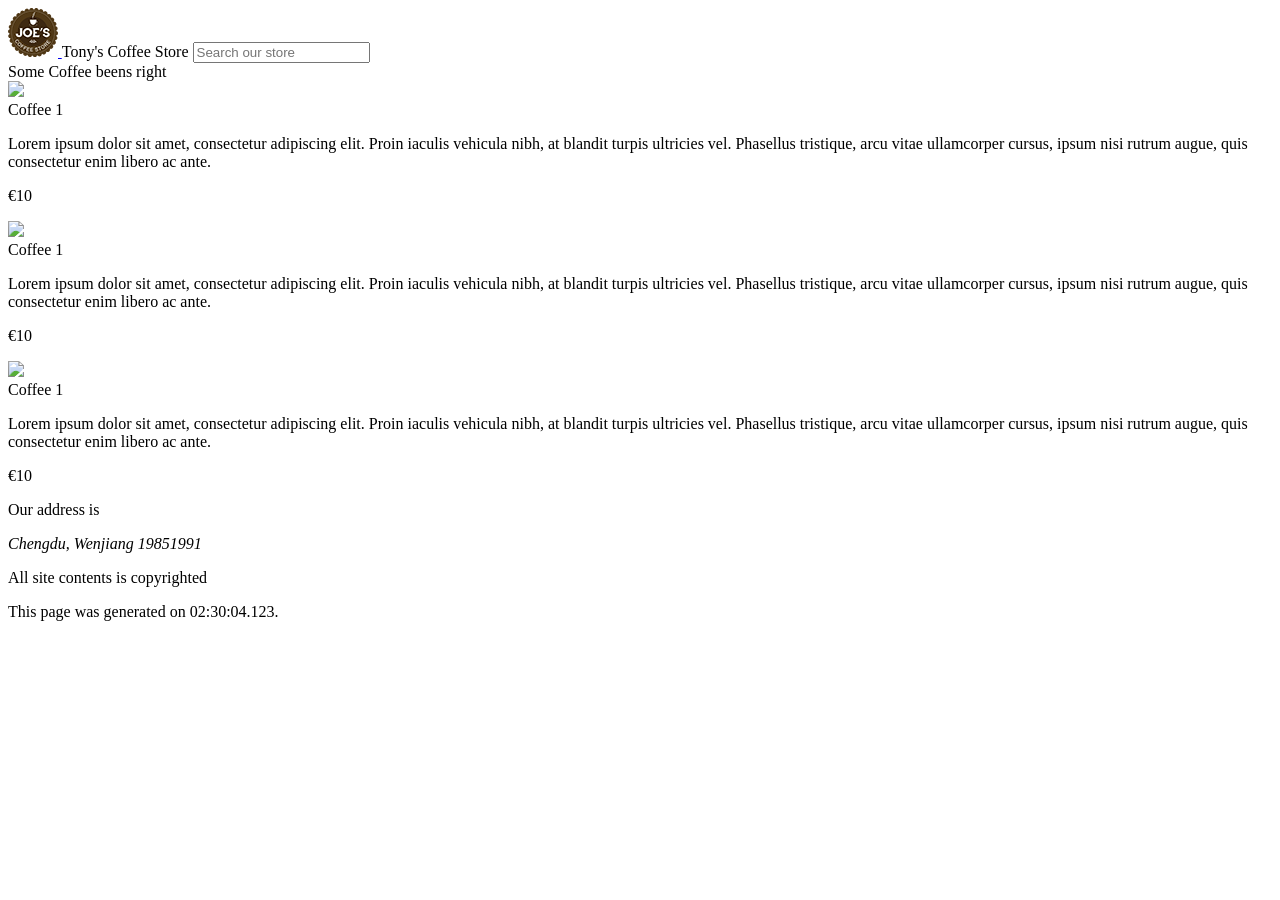
==== allcoffees.html @ 14d62f95 "first commit" ====
<!DOCTYPE html>
<html>

<head>
    <title>
    </title>
</head>

<body>
    <header>
        <div>
            <a class="headerlogo" href="index.html">
                    <img src="images/logo.png">
             </a>
            <span id="headername">Tony's Coffee Store</span>
            <input type="search" class="searchbox" placeholder="Search our store" />
            
        </div>
    </header>

    <section class="allcoffees">
        <header class="blockheader">
            <span>Some Coffee beens right</span>
        </header>
        <article class="productarticlewide" id="coffee-1" data-price="10.00">
            <img id="coffee1" class="productarticlewidethumbnail" src="Images/coffee/coffee1.jpg" />
            <div class="productarticlewidecontent">
                <header>
                    <span class="productarticlewidename">Coffee 1</span>
                </header>
                <p class="productarticlewidedescription">Lorem ipsum dolor sit amet, consectetur adipiscing elit. Proin iaculis vehicula nibh, at blandit turpis ultricies vel. Phasellus tristique, arcu vitae ullamcorper cursus, ipsum nisi rutrum augue, quis consectetur enim libero ac ante. </p>
                <p class="productarticlewideprice">€10</p>
            </div>
            <article class="productarticlewide" id="coffee-1" data-price="10.00">
            <img id="coffee1" class="productarticlewidethumbnail" src="Images/coffee/coffee1.jpg" />
            <div class="productarticlewidecontent">
                <header>
                    <span class="productarticlewidename">Coffee 1</span>
                </header>
                <p class="productarticlewidedescription">Lorem ipsum dolor sit amet, consectetur adipiscing elit. Proin iaculis vehicula nibh, at blandit turpis ultricies vel. Phasellus tristique, arcu vitae ullamcorper cursus, ipsum nisi rutrum augue, quis consectetur enim libero ac ante. </p>
                <p class="productarticlewideprice">€10</p>

            </div>
        </article>
            <article class="productarticlewide" id="coffee-1" data-price="10.00">
            <img id="coffee1" class="productarticlewidethumbnail" src="Images/coffee/coffee1.jpg" />
            <div class="productarticlewidecontent">
                <header>
                    <span class="productarticlewidename">Coffee 1</span>
                </header>
                <p class="productarticlewidedescription">Lorem ipsum dolor sit amet, consectetur adipiscing elit. Proin iaculis vehicula nibh, at blandit turpis ultricies vel. Phasellus tristique, arcu vitae ullamcorper cursus, ipsum nisi rutrum augue, quis consectetur enim libero ac ante. </p>
                <p class="productarticlewideprice">€10</p>

            </div>
        </article>
        </article>
    </section>

   
    <footer>
        <p>Our address is<address>Chengdu, Wenjiang 19851991</address></p>
        <p class="textcontent">All site contents is copyrighted <a class="mainlink" href="#"></a>
            <p class="smalltext">This page was generated on <time>02:30:04.123</time>.</p>
    </footer>
</body>

</html>
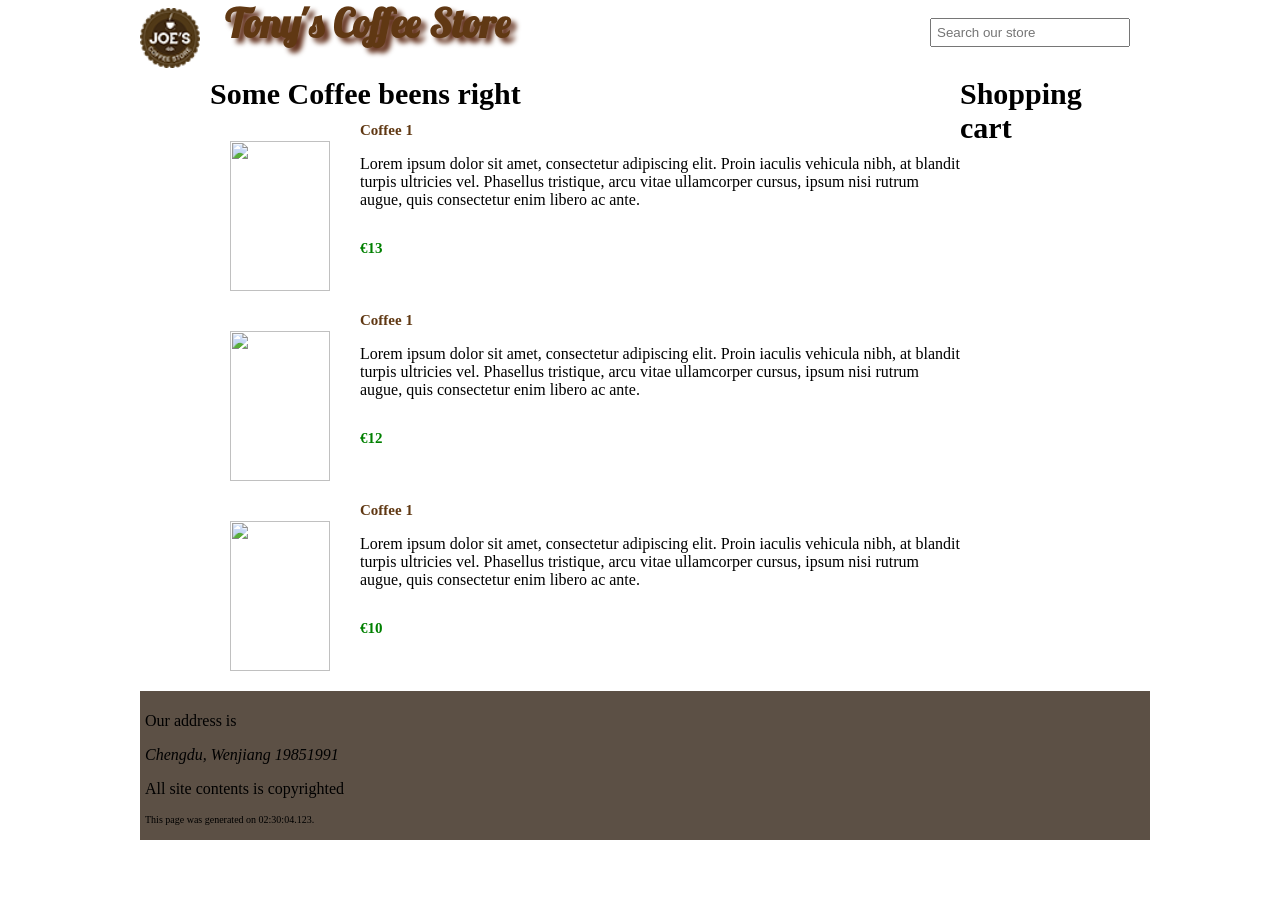
==== commit 52f6af10: "drag and drop function added" ====
--- a/allcoffees.html
+++ b/allcoffees.html
@@ -3,7 +3,9 @@
 
 <head>
     <title>
+        Welcome to Tony's Coffee store
     </title>
+    <link rel="stylesheet" href="Styles/Layout.css"/>
 </head>
 
 <body>
@@ -29,9 +31,21 @@
                     <span class="productarticlewidename">Coffee 1</span>
                 </header>
                 <p class="productarticlewidedescription">Lorem ipsum dolor sit amet, consectetur adipiscing elit. Proin iaculis vehicula nibh, at blandit turpis ultricies vel. Phasellus tristique, arcu vitae ullamcorper cursus, ipsum nisi rutrum augue, quis consectetur enim libero ac ante. </p>
-                <p class="productarticlewideprice">€10</p>
+                <p class="productarticlewideprice">€13</p>
             </div>
-            <article class="productarticlewide" id="coffee-1" data-price="10.00">
+        </article>
+            <article class="productarticlewide" id="coffee-2" data-price="10.00">
+            <img id="coffee1" class="productarticlewidethumbnail" src="Images/coffee/coffee1.jpg" />
+            <div class="productarticlewidecontent">
+                <header>
+                    <span class="productarticlewidename">Coffee 1</span>
+                </header>
+                <p class="productarticlewidedescription">Lorem ipsum dolor sit amet, consectetur adipiscing elit. Proin iaculis vehicula nibh, at blandit turpis ultricies vel. Phasellus tristique, arcu vitae ullamcorper cursus, ipsum nisi rutrum augue, quis consectetur enim libero ac ante. </p>
+                <p class="productarticlewideprice">€12</p>
+
+            </div>
+        </article>
+            <article class="productarticlewide" id="coffee-3" data-price="10.00">
             <img id="coffee1" class="productarticlewidethumbnail" src="Images/coffee/coffee1.jpg" />
             <div class="productarticlewidecontent">
                 <header>
@@ -41,20 +55,14 @@
                 <p class="productarticlewideprice">€10</p>
 
             </div>
-        </article>
-            <article class="productarticlewide" id="coffee-1" data-price="10.00">
-            <img id="coffee1" class="productarticlewidethumbnail" src="Images/coffee/coffee1.jpg" />
-            <div class="productarticlewidecontent">
-                <header>
-                    <span class="productarticlewidename">Coffee 1</span>
-                </header>
-                <p class="productarticlewidedescription">Lorem ipsum dolor sit amet, consectetur adipiscing elit. Proin iaculis vehicula nibh, at blandit turpis ultricies vel. Phasellus tristique, arcu vitae ullamcorper cursus, ipsum nisi rutrum augue, quis consectetur enim libero ac ante. </p>
-                <p class="productarticlewideprice">€10</p>
+            </article>
+    </section>
+    
+    <div id="shoppingcart">
+        <header class="blockheader"><span>Shopping cart</span></header>
+        <ul></ul>
+    </div>
 
-            </div>
-        </article>
-        </article>
-    </section>
 
    
     <footer>
@@ -62,6 +70,12 @@
         <p class="textcontent">All site contents is copyrighted <a class="mainlink" href="#"></a>
             <p class="smalltext">This page was generated on <time>02:30:04.123</time>.</p>
     </footer>
+
+    
+    <script src="scripts/dragAndDrop.js"></script>
+    <script>
+    document.addEventListener("DOMContentLoaded", DHandlers, false);
+    </script>
 </body>
 
 </html>
--- a/Styles/Layout.css
+++ b/Styles/Layout.css
@@ -0,0 +1,310 @@
+﻿body {
+    width: 1000px;
+    margin-left: auto;
+    margin-right: auto;
+    font-family: Verdana;
+}
+@font-face {
+ font-family: newHeaderFont;
+ src: url('/fonts/Lobster_1.3.otf');
+}
+
+header {
+    font-weight: bold;
+}
+
+nav {
+    height: 45px;
+    width: 100%;
+    margin-bottom: 5px;
+    margin-top: 20px;
+    padding-left: 5px;
+}
+
+    nav ul {
+        list-style: none;
+        padding: 0px;
+    }
+
+        nav ul li {
+            display: block;
+        }
+
+.navlink {
+    height: 35px;
+    margin-right: 10px;
+    font-size: 18px;
+    float: left;
+    padding-top: 12px;
+    color: white;
+    text-decoration: none;
+}
+
+    .navlink.active {
+    }
+
+ .addtocartbutton {
+     cursor: pointer;
+     padding: 4px 25px;
+     background: #603813;
+     border: 1px solid #381f09;
+     color: #f3f3f3;
+     box-shadow: 0 0 8px rgba(0,0,0, .75);
+     font-size: 0.8em;
+     width: 80px;
+     border-radius: 10px;
+ }   
+
+ .addtocartbutton:hover, addtocartbutton:focus {
+     background-color: #512c0a;
+     box-shadow: 0 0 1px rgba(0,0,0, 0.4)
+ }
+
+.backgroundgradient {
+    background: linear-gradient(to right,#603813, #341c05);
+}
+
+.searchbox {
+    float: right;
+    padding: 5px;
+    margin: 10px 10px;
+    width: 200px;
+}
+
+.headerlogo {
+    float: left;
+    margin-right: 10px;
+}
+
+    .headerlogo > img {
+        height: 60px;
+        width: 60px;
+    }
+
+#headername {
+    font-family: newHeaderFont;
+    font-size: 40px;
+    color: #603813;
+    padding: 15px;
+    margin: 8px 0px;
+    font-weight: bold;
+    text-shadow: 5px 5px 5px #5f2c17;
+}
+
+#welcomeimage {
+    float: left;
+    width: 700px;
+}
+
+#coffeeofthemonth {
+    float: right;
+    width: 200px;
+}
+
+#welcometext {
+    float: left;
+    width: 70%;
+    font-size: 12px;
+    margin-top: 20px;
+    margin-bottom: 20px;
+    column-width: 200px;
+    column-gap: 40px;
+}
+
+    #welcometext > header {
+        color: #603813;
+        font-size: 15px;
+        font-weight: bold;
+        margin-bottom: 3px;
+    }
+
+#events {
+    float: right;
+    width: 30%;
+    margin-top: 20px;
+    margin-bottom: 20px;
+}
+
+    #events > header {
+        margin-left: 10px;
+        color: #603813;
+        font-size: 15px;
+        margin-bottom: 3px;
+        font-weight: bold;
+    }
+
+    #events > ul {
+        list-style: none;
+    }
+
+        #events > ul > li {
+            margin-bottom: 3px;
+        }
+
+#bestsellers {
+    height: 100%;
+    width: 700px;
+    float: left;
+    margin-bottom: 20px;
+}
+
+    #bestsellers > header {
+        color: #603813;
+        font-size: 15px;
+        font-weight: bold;
+    }
+
+.coffeebestsellers {
+    float: left;
+}
+
+    .coffeebestsellers > header {
+        background-color: #603813;
+        color: white;
+        padding-left: 10px;
+    }
+
+.accessoriesbestsellers {
+    clear: both;
+}
+
+    .accessoriesbestsellers > header {
+        height: 30px;
+        line-height: 30px;
+        background-color: #603813;
+        color: white;
+        padding-left: 10px;
+    }
+
+.productarticle {
+    width: 200px;
+    float: left;
+    margin-left: 25px;
+    margin-bottom: 10px;
+}
+
+.productarticlethumbnail {
+    width: 100px;
+    height: 150px;
+}
+
+.productarticlename {
+    font-size: 15px;
+    color: #603813;
+    font-weight: bold;
+}
+
+.productarticleprice {
+    font-size: 15px;
+    color: green;
+    font-weight: bold;
+    padding-top: 15px;
+}
+
+.productarticlemoreinfo {
+    font-size: 12px;
+    color: #603813;
+    margin-top: 5px;
+}
+
+footer {
+    clear: both;
+    width: 100%;
+    background-color: #5c5045;
+    margin: 20px 0px 20px;
+    padding: 5px;
+}
+
+.smalltext {
+    font-size: 10px;
+}
+
+
+/*All coffees page styles*/
+.blockheader {
+    font-size: 30px;
+    font-family: headerfont;
+    margin-top: 20px;
+    margin-bottom: 10px;
+}
+
+.productarticlewide {
+    width: 100%;
+    float: left;
+}
+
+.productarticlewidethumbnail {
+    width: 100px;
+    height: 150px;
+    float: left;
+    margin: 20px;
+}
+
+.productarticlewidecontent {
+    width: 80%;
+    float: right;
+}
+
+.productarticlewidedescription {
+    text-wrap: normal;
+}
+
+.productarticlewidename {
+    font-size: 15px;
+    color: #603813;
+    font-weight: bold;
+    margin-top: 5px;
+}
+
+.productarticlewideprice {
+    font-size: 15px;
+    color: green;
+    font-weight: bold;
+    padding-top: 15px;
+}
+
+.allcoffees {
+    float: left;
+    width: 750px;
+}
+
+#shoppingcart {
+    float: left;
+    width: 175px;
+}
+
+/*Coffee detail page*/
+
+.coffeedetails {
+    float: left;
+    width: 1000px;
+}
+
+.productarticlelargeimage {
+    width: 200px;
+    height: 300px;
+    
+}
+
+.productarticlelargefigure {
+    
+    float: left;
+    margin: 10px;
+}
+
+.productarticlecontent {
+    width:75%;
+    float: right;
+}
+
+.productarticledescription {
+    text-wrap: normal;
+}
+
+.productarticleprice {
+    font-size: 25px;
+    color: green;
+    font-weight: bold;
+    padding-top: 15px;
+}
+
